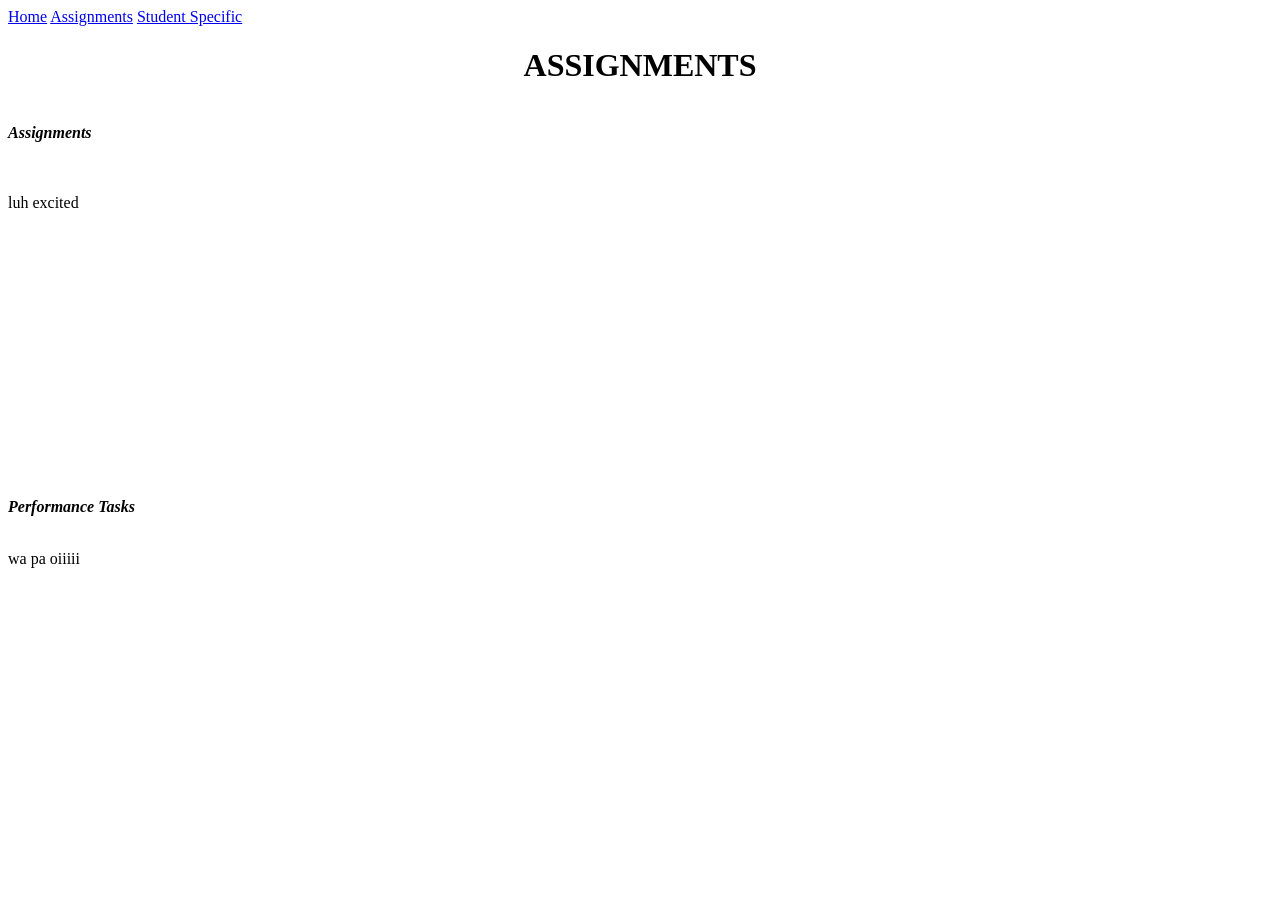
==== Assignments.html @ 441bdf84 "Add files via upload" ====
<!DOCTYPE html>
<html lang="en">
<head>
    <meta charset="UTF-8">
    <meta name="viewport" content="width=device-width, initial-scale=1.0">
    <title>Assignments</title>
    <link rel="stylesheet" href="css/colors.css">
    <link rel="stylesheet" href="css/assignments.css">
</head>
<body>
    <div class="topnav">
        <a class="active" href="index.html">Home</a>
        <a href="Assignments.html">Assignments</a>
        <a href="StudentSpecific.html">Student Specific</a>
      </div>
      
    <h1><center>ASSIGNMENTS</center></h1>
    <br>
    <b><i>Assignments</i></b>
    <br>
    <p id="assignment-var">
        <br>
        <br>
        luh excited
        </p>
        

    <br>
    <img class="The" src="yes" alt="">
    <br>
    <br>
    <br>
    <br>
    <br>
    <br>
    <br>
    <br>
    <br>
    <br>
    <br>
    <br>
    <br>
    <br>
    <b><i id="perf">Performance Tasks</i></b>
    <br>
    <br>
    <p id="performance-var">
        wa pa oiiiii
    </p>
</body>
</html>
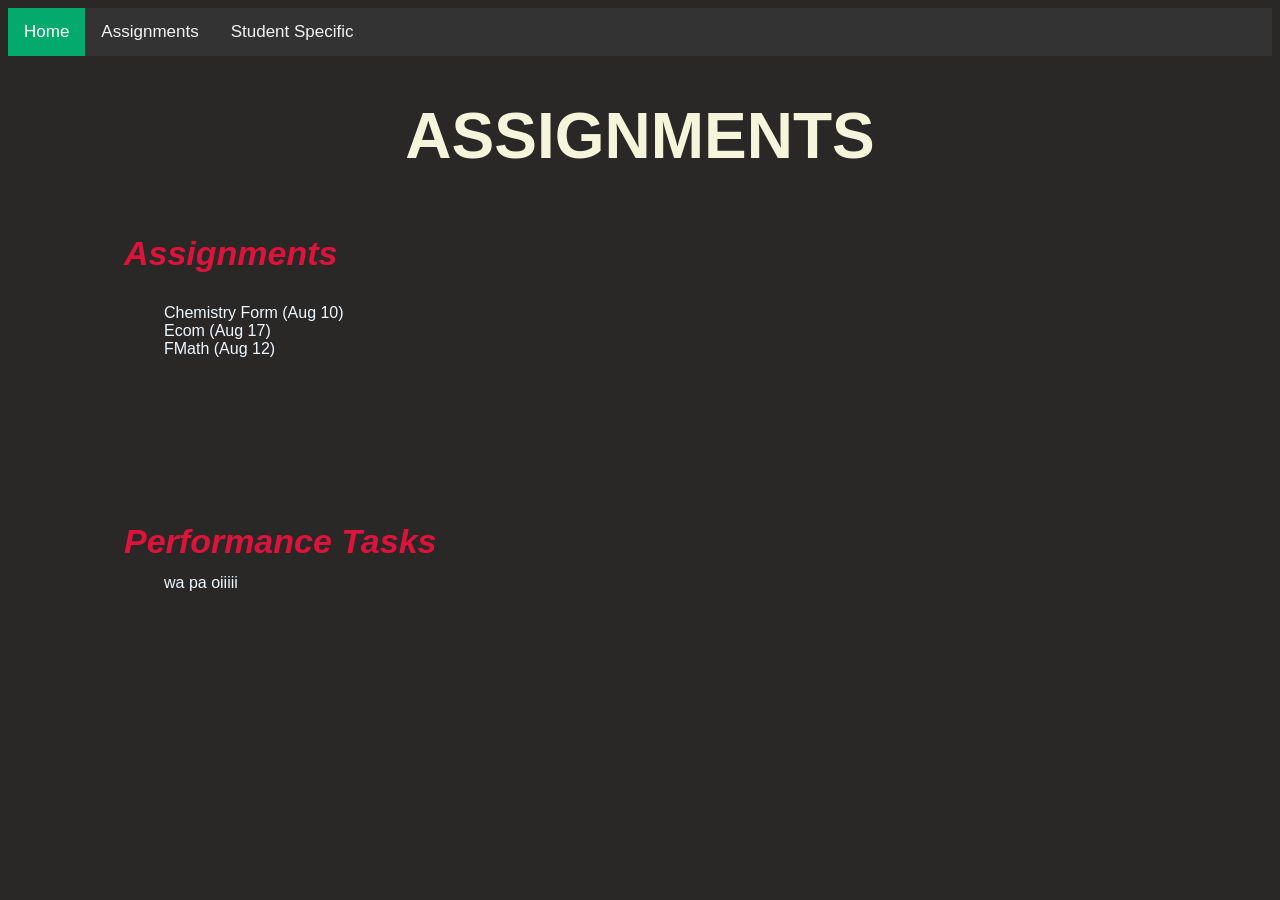
==== commit 6b2c62ea: "Add files via upload" ====
--- a/Assignments.html
+++ b/Assignments.html
@@ -21,7 +21,11 @@
     <p id="assignment-var">
         <br>
         <br>
-        luh excited
+        Chemistry Form (Aug 10)
+        <br>
+        Ecom (Aug 17)
+        <br>
+        FMath (Aug 12)
         </p>
         
 
--- a/css/colors.css
+++ b/css/colors.css
@@ -0,0 +1,60 @@
+body {
+    background-color: #2a2727;
+    font-family: Arial, Helvetica, sans-serif;
+   /* overflow-x: hidden; */
+}
+
+h1 {
+    color: beige;
+    font-size: 64px;
+}
+
+h2 {
+    color: beige;
+}
+
+.links {
+    color: darkseagreen;
+    font-size: 24px;
+}
+
+.Headers {
+    color: crimson;
+    font-size: 34px;
+    position: fixed;
+    left: 124px;
+}
+
+#announcement-var {
+    color: aliceblue;
+    position: fixed;
+    left: 164px; /* orig 164 px */
+}
+
+/* Add a black background color to the top navigation */
+.topnav {
+    background-color: #333;
+    overflow: hidden;
+  }
+  
+  /* Style the links inside the navigation bar */
+  .topnav a {
+    float: left;
+    color: #f2f2f2;
+    text-align: center;
+    padding: 14px 16px;
+    text-decoration: none;
+    font-size: 17px;
+  }
+
+  /* Change the color of links on hover */
+.topnav a:hover {
+    background-color: #ddd;
+    color: black;
+  }
+  
+  /* Add a color to the active/current link */
+  .topnav a.active {
+    background-color: #04AA6D;
+    color: white;
+  }
--- a/css/assignments.css
+++ b/css/assignments.css
@@ -0,0 +1,27 @@
+b {
+    color: crimson;
+    font-size: 34px;
+    position: fixed;
+    left: 124px;
+}
+
+.The {
+    background-size: 30%;
+    margin-left: 70px;
+}
+
+#assignment-var {
+    color: aliceblue;
+    position: fixed;
+    left: 164px;
+}
+
+#performance-var {
+    color: aliceblue;
+    position: fixed;
+    left: 164px;
+}
+
+#perf {
+    position: fixed;
+}
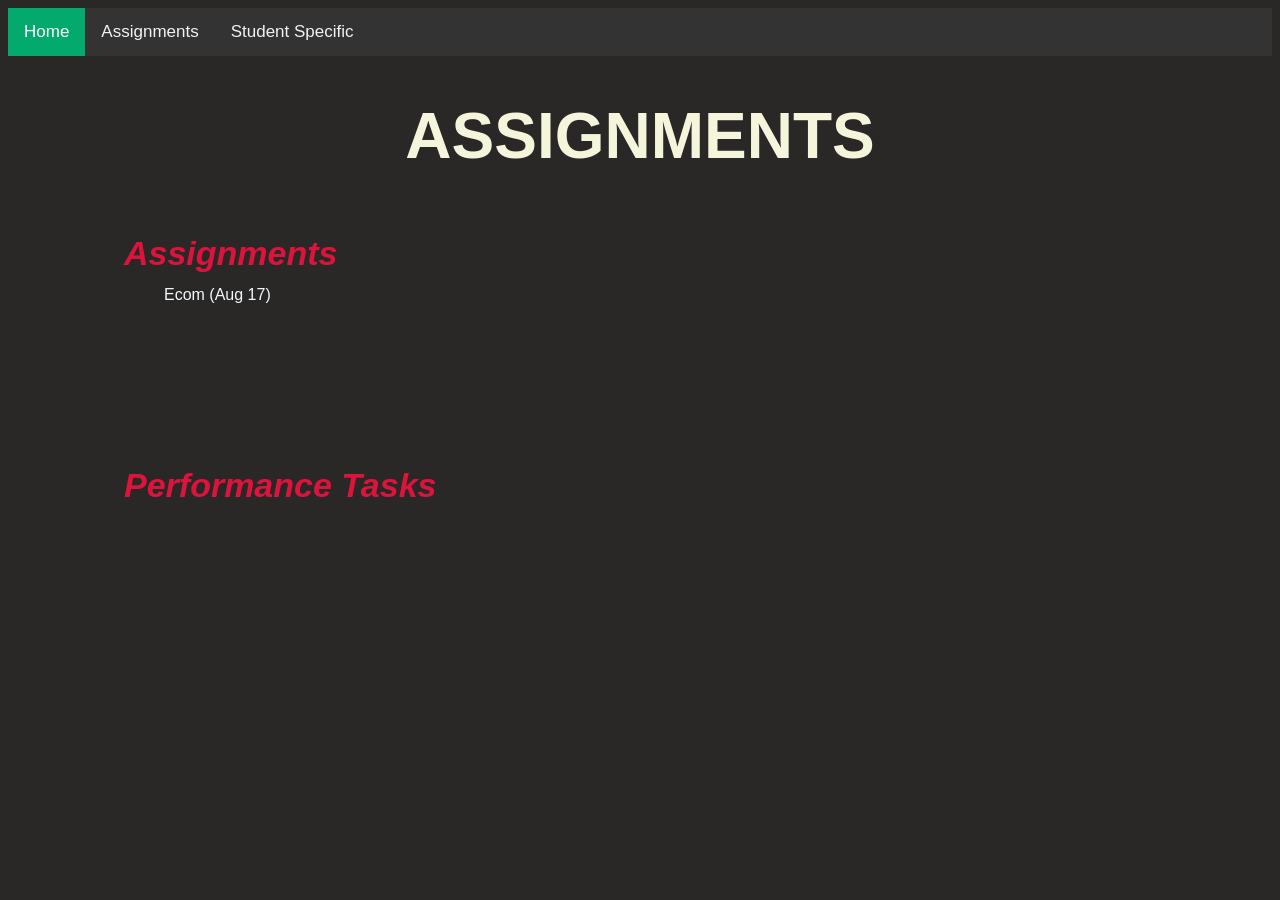
==== commit 19ddde74: "Add files via upload" ====
--- a/Assignments.html
+++ b/Assignments.html
@@ -20,24 +20,14 @@
     <br>
     <p id="assignment-var">
         <br>
-        <br>
-        Chemistry Form (Aug 10)
-        <br>
         Ecom (Aug 17)
-        <br>
-        FMath (Aug 12)
-        </p>
         
 
     <br>
     <img class="The" src="yes" alt="">
     <br>
     <br>
-    <br>
-    <br>
-    <br>
-    <br>
-    <br>
+
     <br>
     <br>
     <br>
@@ -49,7 +39,6 @@
     <br>
     <br>
     <p id="performance-var">
-        wa pa oiiiii
     </p>
 </body>
 </html>
--- a/css/colors.css
+++ b/css/colors.css
@@ -21,13 +21,13 @@
 .Headers {
     color: crimson;
     font-size: 34px;
-    position: fixed;
+    position: relative;
     left: 124px;
 }
 
 #announcement-var {
     color: aliceblue;
-    position: fixed;
+    position: relative;
     left: 164px; /* orig 164 px */
 }
 
